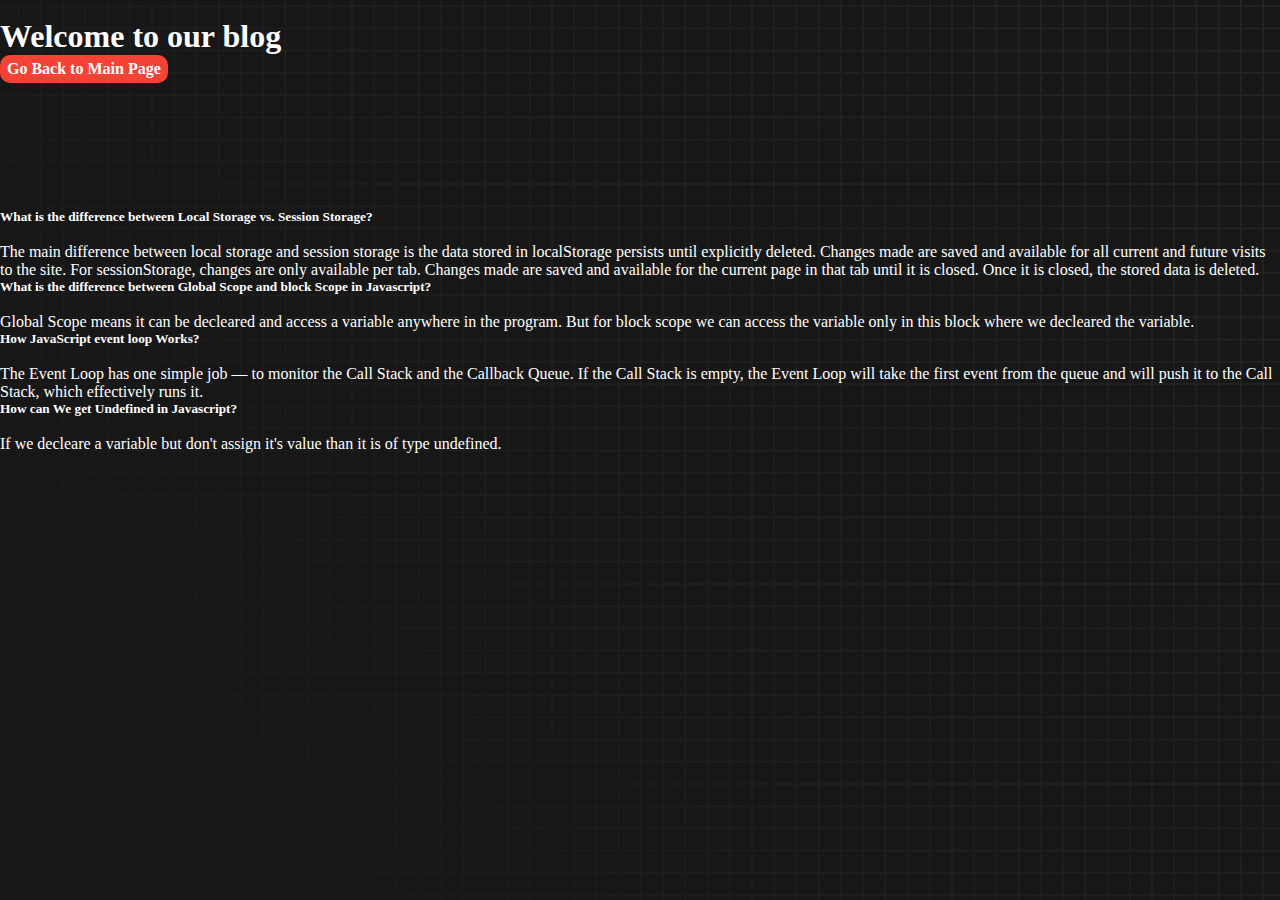
==== blog.html @ b648874c "Add blog" ====
<!DOCTYPE html>
<html lang="en">

<head>
    <meta charset="UTF-8">
    <meta http-equiv="X-UA-Compatible" content="IE=edge">
    <meta name="viewport" content="width=device-width, initial-scale=1.0">
    <title>Speed Monster Blog</title>
    <link href="https://cdn.jsdelivr.net/npm/bootstrap@5.0.2/dist/css/bootstrap.min.css" rel="stylesheet"
        integrity="sha384-EVSTQN3/azprG1Anm3QDgpJLIm9Nao0Yz1ztcQTwFspd3yD65VohhpuuCOmLASjC" crossorigin="anonymous">
    <link rel="stylesheet" href="blogstyle.css" />
</head>

<body class="container">
    <header class="position-absolute top-10 start-50 translate-middle-x">
        <br>
        <h1>Welcome to our blog</h1>
        <h4 class="text-center"><a href="index.html">Go Back to Main Page</a></h4>
        <br><br>

    </header>
    <main>
        <section id="blog" class="text-black-50">
            <br><br><br><br><br>
            <div class="card mt-4">
                <div class="card-body">
                    <h5>What is the difference between Local Storage vs. Session Storage?</h5>
                    <br>
                    <p>
                        The main difference between local storage and session storage is the data stored in localStorage
                        persists until explicitly deleted. Changes made are saved and available for all current and
                        future visits to the site. For sessionStorage, changes are only available per tab. Changes made
                        are saved and available for the current page in that tab until it is closed. Once it is closed,
                        the stored data is deleted.
                    </p>
                </div>
            </div>
            <div class="card mt-4">
                <div class="card-body">
                    <h5>What is the difference between Global Scope and block Scope in Javascript?</h5>
                    <br>
                    <p>
                        Global Scope means it can be decleared and access a variable anywhere in the program. But for
                        block scope we can access the variable only in this block where we decleared the variable.
                    </p>
                </div>
            </div>
            <div class="card mt-4">
                <div class="card-body">
                    <h5>How JavaScript event loop Works?</h5>
                    <br>
                    <p>
                        The Event Loop has one simple job — to monitor the Call Stack and the Callback Queue. If the
                        Call Stack is empty, the Event Loop will take the first event from the queue and will push it to
                        the Call Stack, which effectively runs it.
                    </p>
                </div>
            </div>
            <div class="card mt-4">
                <div class="card-body">
                    <h5>How can We get Undefined in Javascript?</h5>
                    <br>
                    <p>
                        If we decleare a variable but don't assign it's value than it is of type undefined.
                    </p>
                </div>
            </div>
            <br>
            <br>
        </section>
    </main>
    <script src="https://cdn.jsdelivr.net/npm/bootstrap@5.0.2/dist/js/bootstrap.bundle.min.js"
        integrity="sha384-MrcW6ZMFYlzcLA8Nl+NtUVF0sA7MsXsP1UyJoMp4YLEuNSfAP+JcXn/tWtIaxVXM"
        crossorigin="anonymous"></script>
</body>

</html>
---- blogstyle.css ----
* {
    padding: 0;
    margin: 0;
    box-sizing: border-box;
  }
  
  body {
    background-image: url("./bg.png");
    background-size: cover;
    background-position: left top;
    font-family: "Zilla Slab", serif;
    color: white;
  }
  a:link, a:visited {
    background-color: #f44336;
    color: white;
    padding: 5px 7px;
    text-align: center;
    text-decoration: none;
    display: inline-block;
    border-radius: 10px;
  }
  
  a:hover, a:active {
    background-color: rgb(249, 110, 110);
  }
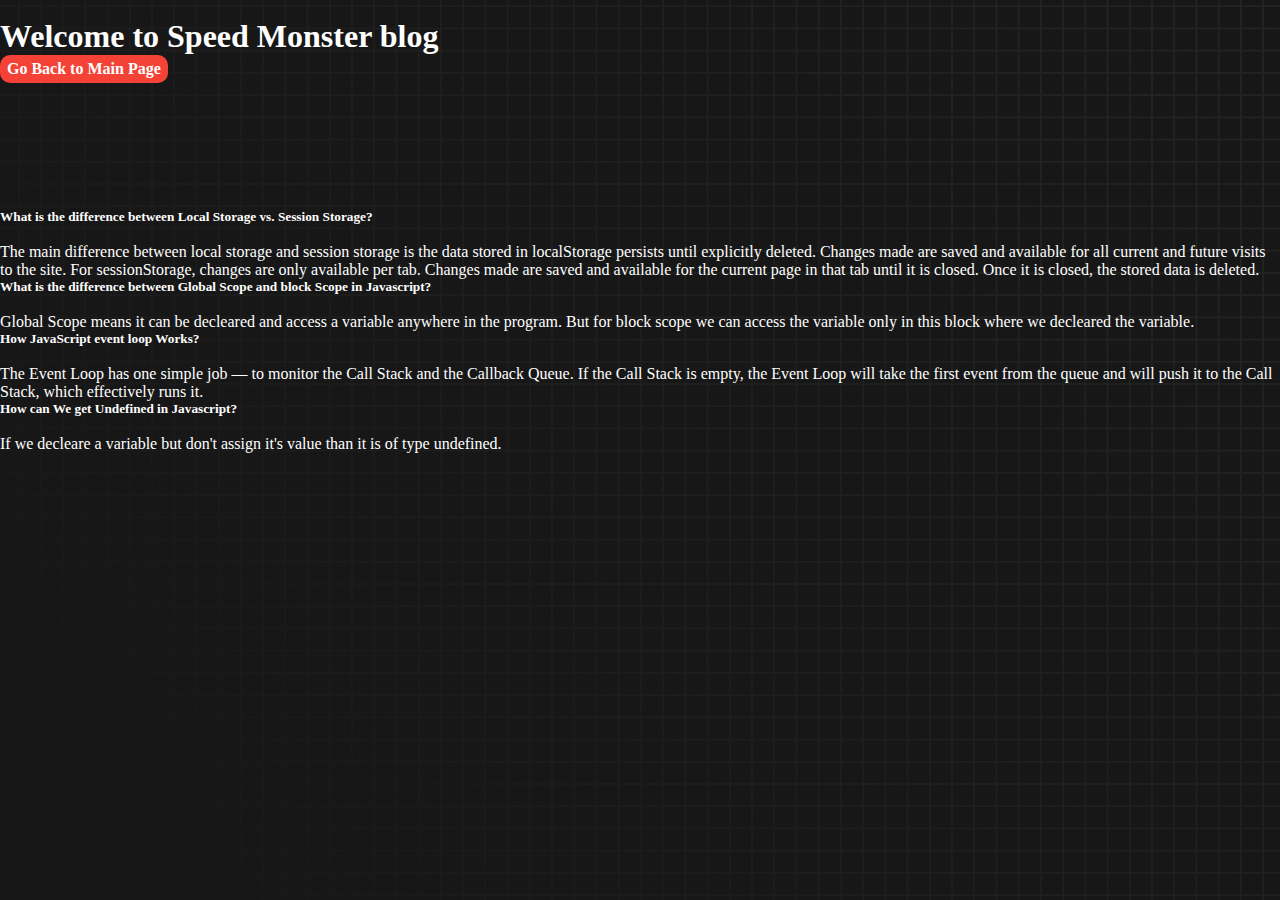
==== commit 706b10ba: "time fixed, 2 digit removed" ====
--- a/blog.html
+++ b/blog.html
@@ -14,7 +14,7 @@
 <body class="container">
     <header class="position-absolute top-10 start-50 translate-middle-x">
         <br>
-        <h1>Welcome to our blog</h1>
+        <h1>Welcome to Speed Monster blog</h1>
         <h4 class="text-center"><a href="index.html">Go Back to Main Page</a></h4>
         <br><br>
 
